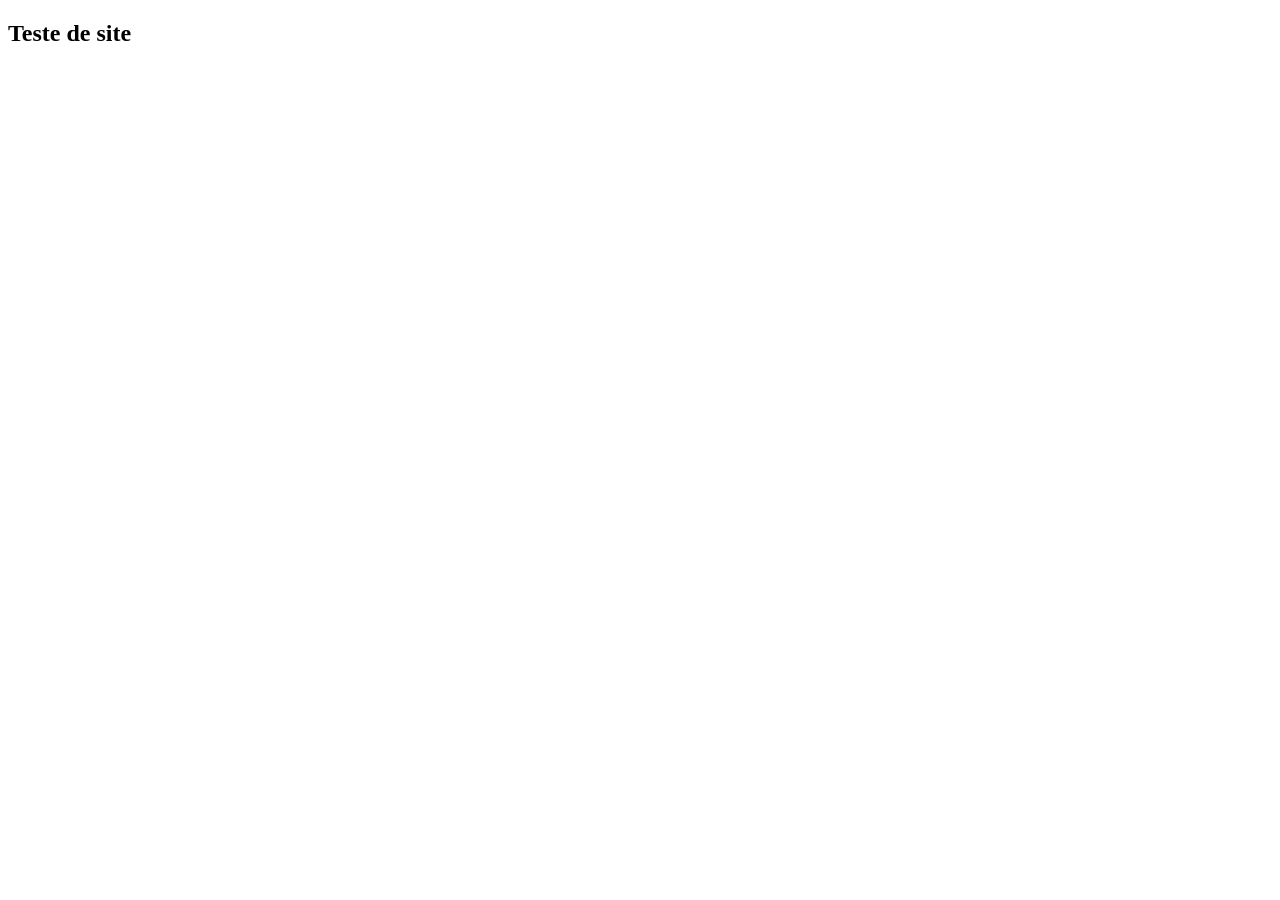
==== Conta_Azul/index.html @ 43783136 "Corrigindo Index" ====
<!DOCTYPE html>
<html lang="pt-BR">
<head>
    <meta charset="UTF-8">
    <meta name="viewport" content="width=device-width, initial-scale=1.0">
    <title>Simula Servidor Conta Azul</title>
</head>
<body>
   <h2> Teste de site</h2>
</body>
</html>
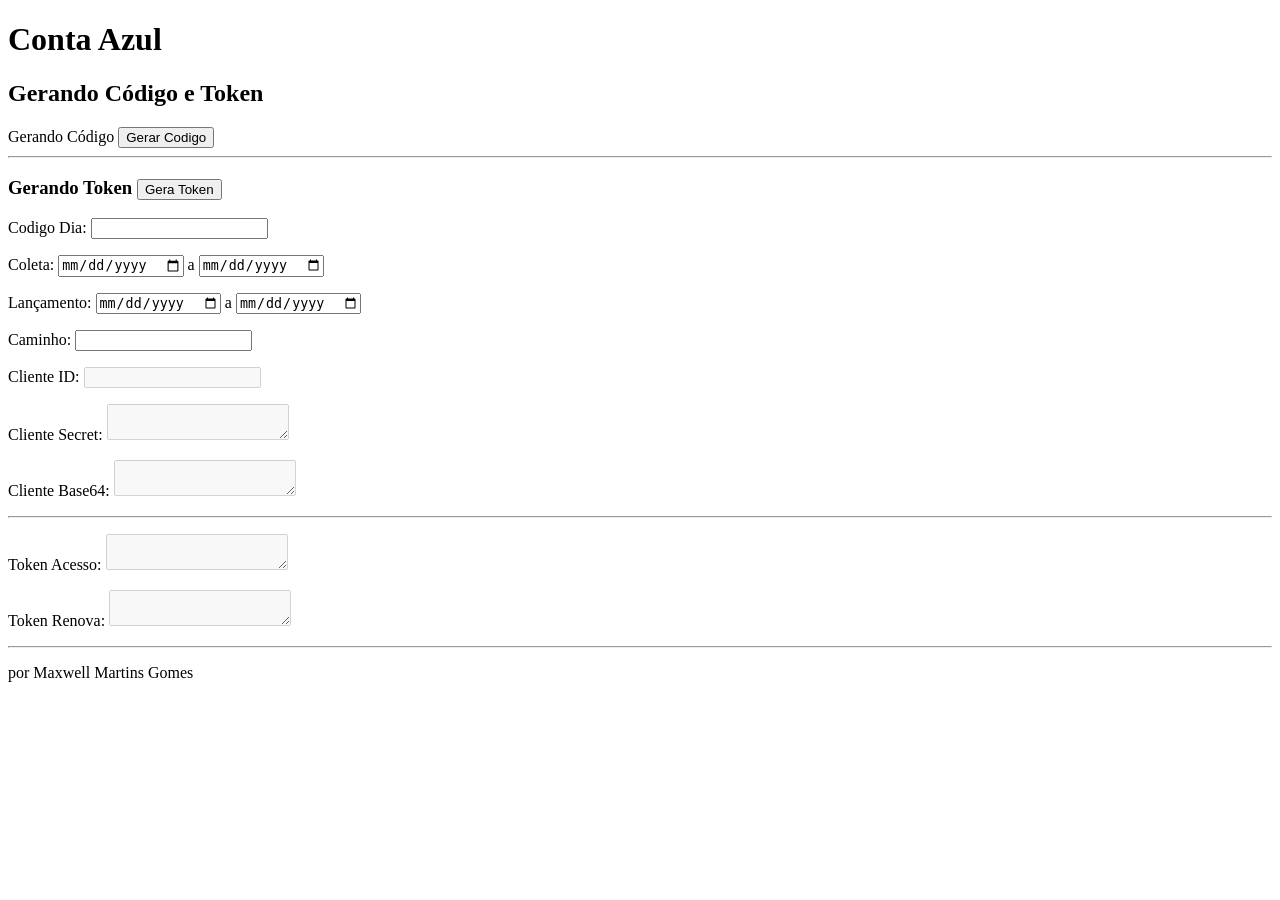
==== commit 2e726a6e: "Conta Azul limpo" ====
--- a/Conta_Azul/index.html
+++ b/Conta_Azul/index.html
@@ -3,9 +3,79 @@
 <head>
     <meta charset="UTF-8">
     <meta name="viewport" content="width=device-width, initial-scale=1.0">
-    <title>Simula Servidor Conta Azul</title>
+    <title>Conta Azul</title>
+    <link rel="stylesheet" href="./Conta_Azul/Conta_Azul.css">
+
 </head>
+
+<!--body onload="pag_origem()"> -->
 <body>
-   <h2> Teste de site</h2>
+    <header>
+        <h1>Conta Azul</h1>
+        <h2>Gerando Código e Token</h2>
+    </header>
+    <section>
+        <div id="Gera_Codigo">
+            <form>
+                Gerando Código   
+                <!--input class="botao" type="submit" name="bt_gera_codigo" value="Gerar Codigo" onclick="pega_codigo()"-->
+                <button class="botao" id="bt_gera_codigo" >Gerar Codigo</button>
+            </form>
+           <hr>
+
+        </div>
+    
+        <div id="Gera_Token">
+            <form>
+                <h3>Gerando Token 
+                    <button class="botao" id="bt_gera_token" name='bt_gera_token'>Gera Token</button></h3>
+                <p class="vlinha"><label class="alinha" for="code">Codigo Dia:</label>
+                <input class="cboxg" type='text' name='code' id="code" value=''></p>
+
+                <p class="vlinha"><label class="alinha" for="data_ini_base">Coleta:</label>
+                <input type='date' name='data_ini_base' id='data_ini_base' >
+
+                <label for="data_fim_base"> a </label>
+                <input type='date' name='data_fim_base' id='data_fim_base' ></p>
+                
+                <p class="vlinha"><label class="alinha"  for="data_ini_lanca">Lançamento:</label>
+                <input type='date' name='data_ini_lanca' id='data_ini_lanca'>
+                <label for="data_fim_lanca"> a </label>
+                <input type='date' name='data_fim_lanca' id='data_fim_lanca' ></p>
+
+                <p class="vlinha"><label class="alinha"  for="caminho">Caminho: </label>
+                <input class="cboxg" type='text' name='caminho' id="caminho" ></p>
+                <p class="vlinha"><label class="alinha" for="client_id"> Cliente ID:</label>
+                <input class="cboxg" type='text' name='client_id' id='client_id'  disabled></p>
+
+                <p class="vlinha" ><label class="alinha" for="client_secret">Cliente Secret:</label>
+                <textarea class="cboxg" type='text' name='client_secret' id='client_secret' disabled></textarea></p>
+
+                <p class="vlinha" ><label class="alinha"  for="client_Base64">Cliente Base64: </label>
+                <textarea class="cboxg" type='text' name='client_Base64' id='client_Base64' disabled></textarea></p>
+
+            </form>
+        </div>
+        <div id="token">
+            <hr>
+            <p class="vlinha" ><label class="alinha" for="token_acesso">Token Acesso:</label>
+            <textarea class="cboxg" type='text' name='token_acesso' id='token_acesso' disabled></textarea></p>
+            <p class="vlinha" ><label class="alinha" for="token_renova">Token Renova:</label>
+            <textarea class="cboxg" type='text' name='token_renova' id='token_renova' disabled></textarea></p>
+        </div>
+
+    <script>
+ 
+
+    </script>
+
+        <script src="./Conta_Azul/Conta_Azul.js"></script>
+
+    </section>
+    <footer>
+        <hr>
+          <p>por Maxwell Martins Gomes</p>
+    </footer>
+
 </body>
 </html>
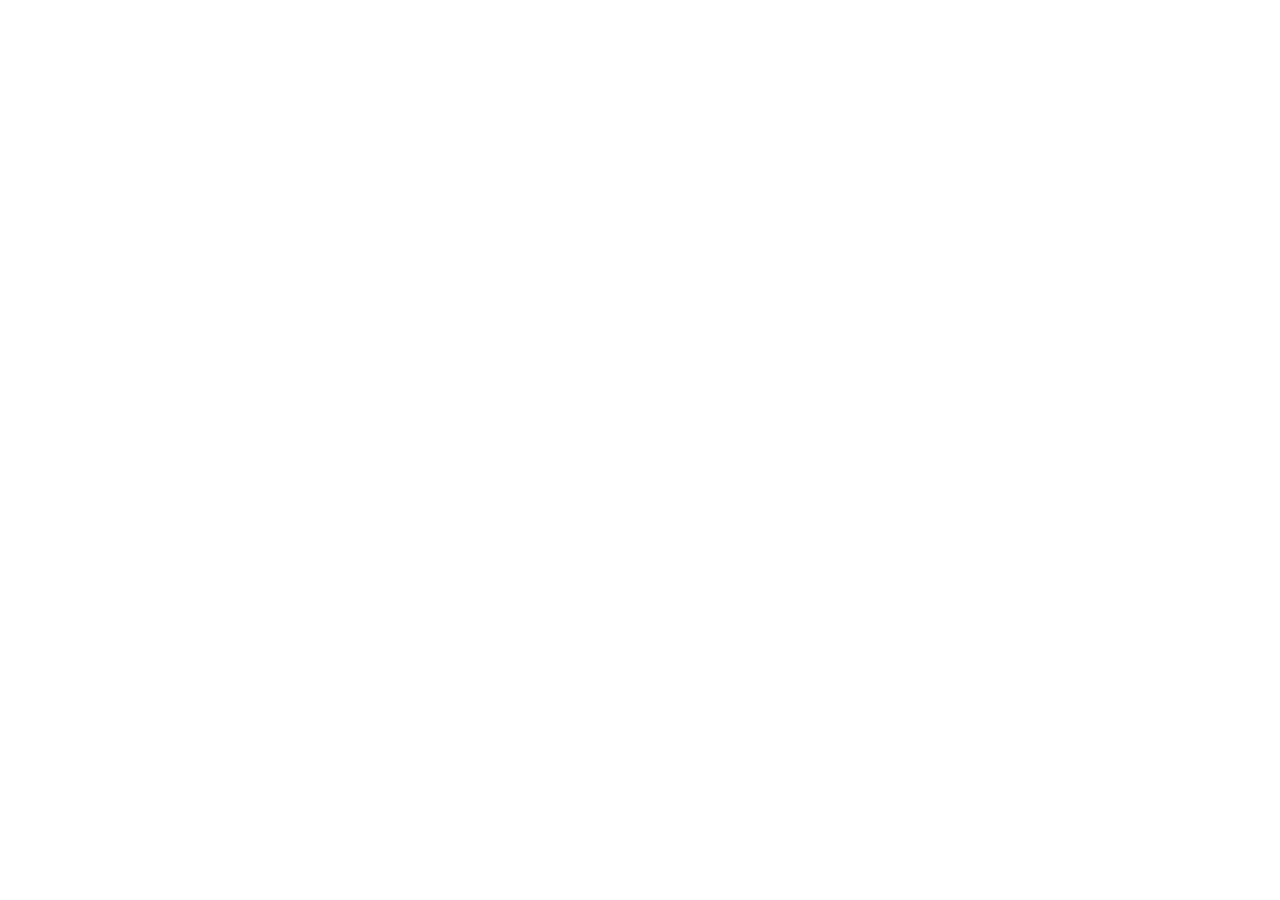
==== commit 38461f2d: "Ajustando caminhos" ====
--- a/Conta_Azul/index.html
+++ b/Conta_Azul/index.html
@@ -4,7 +4,7 @@
     <meta charset="UTF-8">
     <meta name="viewport" content="width=device-width, initial-scale=1.0">
     <title>Conta Azul</title>
-    <link rel="stylesheet" href="./Conta_Azul/Conta_Azul.css">
+    <link rel="stylesheet" href="./Conta_Azul.css">
 
 </head>
 
@@ -69,7 +69,7 @@
 
     </script>
 
-        <script src="./Conta_Azul/Conta_Azul.js"></script>
+        <script src="./Conta_Azul.js"></script>
 
     </section>
     <footer>
--- a/Conta_Azul/Conta_Azul.css
+++ b/Conta_Azul/Conta_Azul.css
@@ -0,0 +1,66 @@
+body{
+    background-color: rgb(17, 63, 149);
+    font-family: 'Lucida Sans', 'Lucida Sans Regular', 'Lucida Grande', 'Lucida Sans Unicode', Geneva, Verdana, sans-serif;
+    font-size:small;
+}
+
+header{
+        color: white;
+        text-align: center;
+}
+
+section{
+    background-color: rgb(154, 196, 240);
+    border-radius: 10px;
+    padding: 15px;
+    width:800px;
+    margin: auto;
+    box-shadow: 3px 53x 10px rgba(0, 0, 0, 0.267) ;
+}
+p{
+    padding: 0px;
+    margin: 8px;
+}
+footer{
+    color: white;
+    text-align: center;
+    font-style: italic;
+    font-size: small;
+    padding: 10px;
+
+}
+
+.alinha{
+    display: inline;
+    padding-top: 5px;
+    text-align: end;
+    width: 100px;
+
+}
+.vlinha{
+    display: flex;
+    align-items: flex-start;
+    gap: 10px;
+
+}
+.botao{
+    background-color:rgb(84, 126, 202); /* Cor de fundo */
+    color: white;              /* Cor do texto */
+    padding: 10px 10px;        /* Espaçamento interno */
+    border: none;              /* Remove borda padrão */
+    border-radius: 10px;        /* Bordas arredondadas */
+    cursor: pointer;           /* Muda o cursor para mãozinha */
+    font-size: 13px;
+    transition: background-color 0.3s; /* Transição suave */
+}
+.cboxg{
+    field-sizing: content;
+    word-break: break-all;
+    min-width: 100px;
+    max-width: 600px;
+    line-break: auto;
+    overflow-wrap: anywhere;
+}
+#token{
+    display: none;
+}
